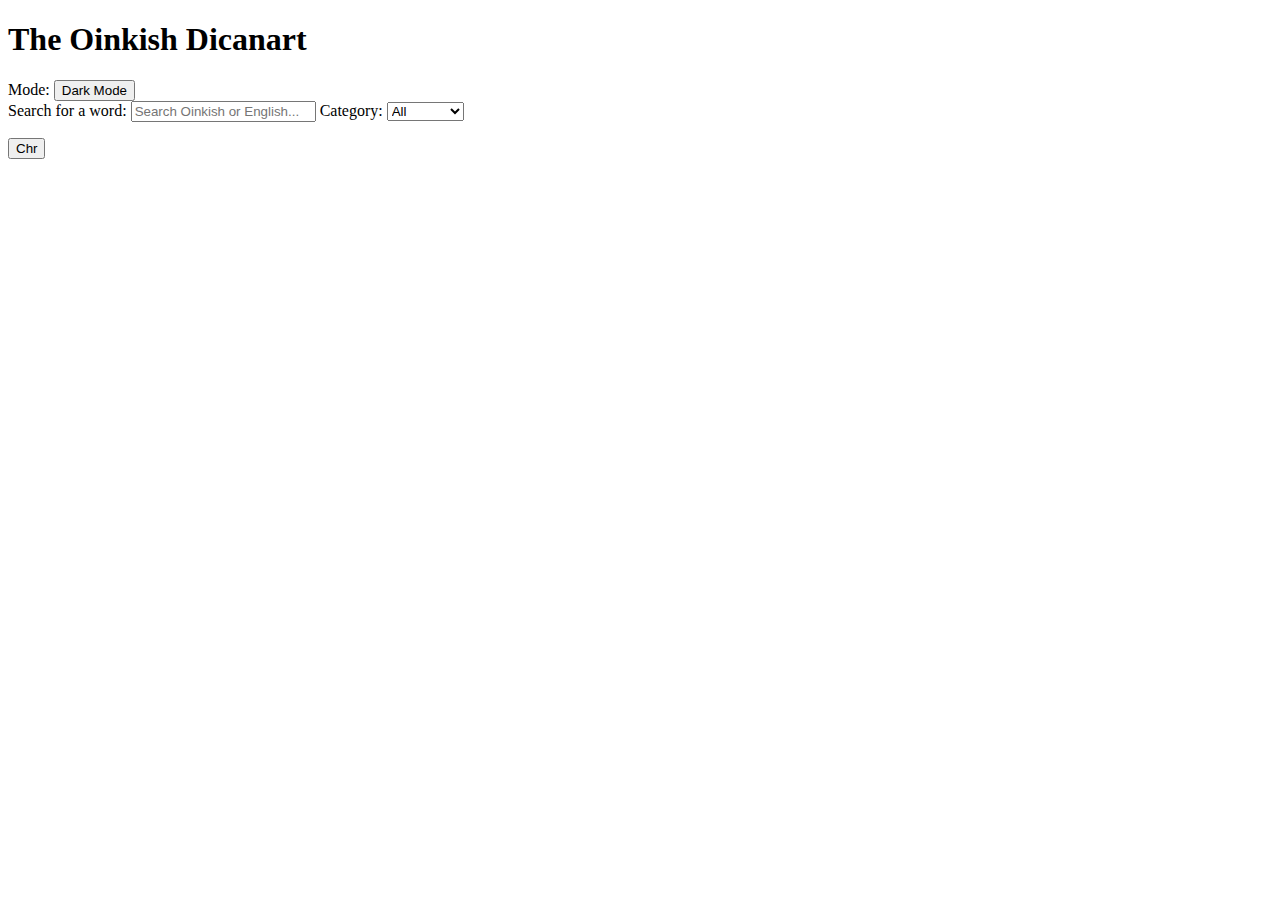
==== Index.html @ 4f7bd94c "Create Index.html" ====
<!DOCTYPE html>
<html lang="en">
<head>
    <meta charset="UTF-8">
    <meta name="viewport" content="width=device-width, initial-scale=1.0">
    <title>The Oinkish Dicanart</title>
    <link rel="stylesheet" href="style.css">
</head>
<body>
    <div id="container">
        <header>
            <h1>The Oinkish Dicanart</h1>
            <div id="theme-toggle">
                <label for="theme">Mode:</label>
                <button id="toggle-mode">Dark Mode</button>
            </div>
        </header>

        <main>
            <section id="search-section">
                <label for="search">Search for a word:</label>
                <input type="text" id="search" placeholder="Search Oinkish or English...">

                <label for="category">Category:</label>
                <select id="category">
                    <option value="all">All</option>
                    <option value="noun">Noun</option>
                    <option value="verb">Verb</option>
                    <option value="adjective">Adjective</option>
                    <option value="particle">Particle</option>
                </select>

                <ul id="recommendations"></ul>
            </section>

            <section id="definition-section" hidden>
                <h2 id="word-title">Word Title</h2>
                <p id="word-definition">Definition of the word will appear here.</p>
                <button id="back-button">Back to Search</button>
            </section>
        </main>

        <footer>
            <button id="chr-button">Chr</button>
        </footer>
    </div>

    <script src="script.js"></script>
</body>
</html>
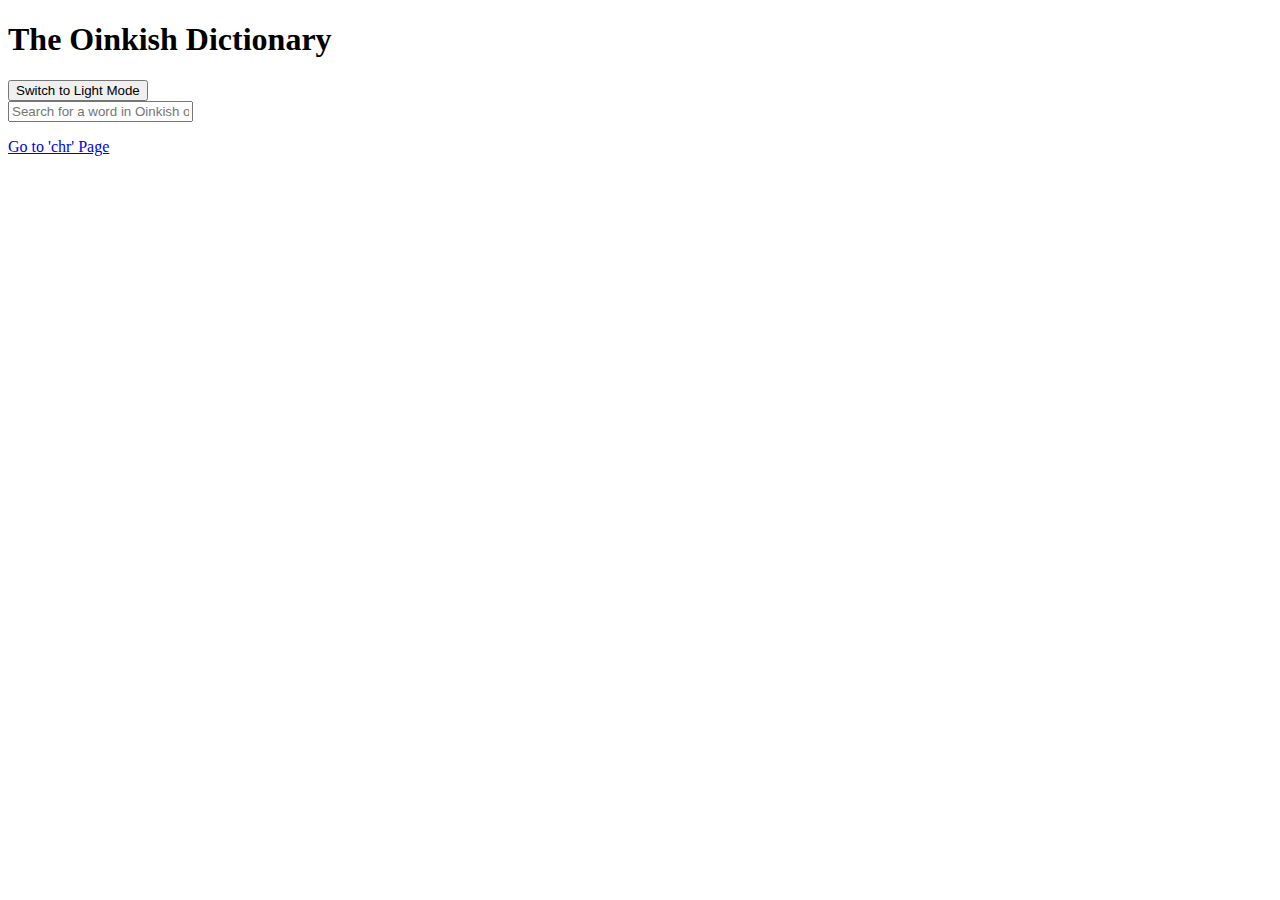
==== commit 09b871d8: "Update Index.html" ====
--- a/Index.html
+++ b/Index.html
@@ -3,48 +3,26 @@
 <head>
     <meta charset="UTF-8">
     <meta name="viewport" content="width=device-width, initial-scale=1.0">
-    <title>The Oinkish Dicanart</title>
-    <link rel="stylesheet" href="style.css">
+    <title>The Oinkish Dictionary</title>
+    <link rel="stylesheet" href="css/styles.css">
 </head>
 <body>
-    <div id="container">
+    <div class="container">
         <header>
-            <h1>The Oinkish Dicanart</h1>
-            <div id="theme-toggle">
-                <label for="theme">Mode:</label>
-                <button id="toggle-mode">Dark Mode</button>
-            </div>
+            <h1>The Oinkish Dictionary</h1>
+            <button id="theme-toggle">Switch to Light Mode</button>
         </header>
 
-        <main>
-            <section id="search-section">
-                <label for="search">Search for a word:</label>
-                <input type="text" id="search" placeholder="Search Oinkish or English...">
-
-                <label for="category">Category:</label>
-                <select id="category">
-                    <option value="all">All</option>
-                    <option value="noun">Noun</option>
-                    <option value="verb">Verb</option>
-                    <option value="adjective">Adjective</option>
-                    <option value="particle">Particle</option>
-                </select>
-
-                <ul id="recommendations"></ul>
-            </section>
-
-            <section id="definition-section" hidden>
-                <h2 id="word-title">Word Title</h2>
-                <p id="word-definition">Definition of the word will appear here.</p>
-                <button id="back-button">Back to Search</button>
-            </section>
-        </main>
+        <section id="search-section">
+            <input type="text" id="search-bar" placeholder="Search for a word in Oinkish or English">
+            <ul id="recommendations"></ul>
+        </section>
 
         <footer>
-            <button id="chr-button">Chr</button>
+            <a href="chr.html" class="go-to-chr">Go to 'chr' Page</a>
         </footer>
     </div>
 
-    <script src="script.js"></script>
+    <script src="js/script.js"></script>
 </body>
 </html>
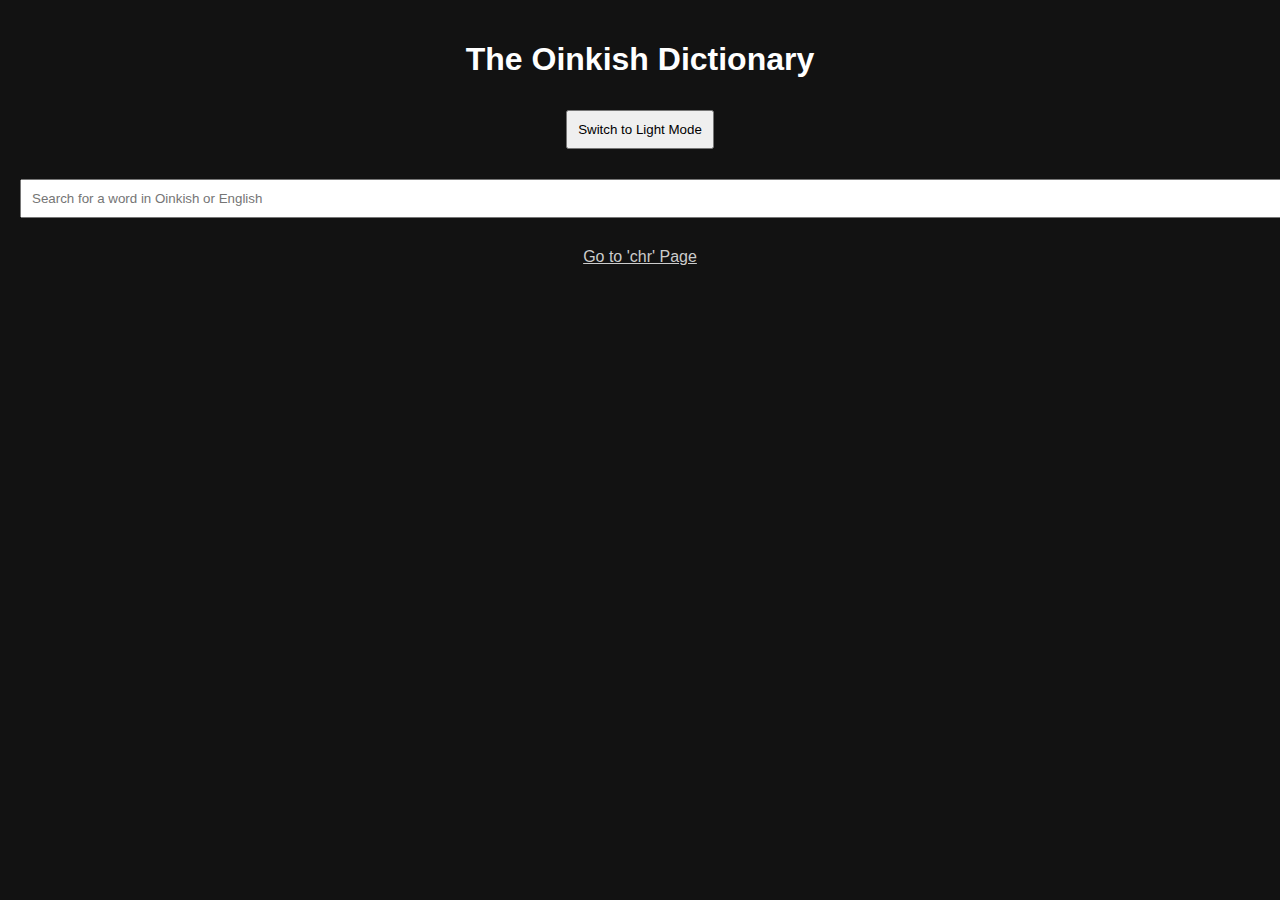
==== commit 693a9190: "Update Index.html" ====
--- a/Index.html
+++ b/Index.html
@@ -4,7 +4,67 @@
     <meta charset="UTF-8">
     <meta name="viewport" content="width=device-width, initial-scale=1.0">
     <title>The Oinkish Dictionary</title>
-    <link rel="stylesheet" href="css/styles.css">
+    <style>
+        /* CSS for dark and light modes */
+        body {
+            font-family: Arial, sans-serif;
+            margin: 0;
+            padding: 0;
+            background-color: #121212;
+            color: #fff;
+            transition: background-color 0.3s ease;
+        }
+
+        .container {
+            padding: 20px;
+        }
+
+        header {
+            text-align: center;
+        }
+
+        button {
+            padding: 10px;
+            margin: 10px;
+        }
+
+        #search-bar {
+            width: 100%;
+            padding: 10px;
+            margin-top: 20px;
+        }
+
+        #recommendations {
+            list-style: none;
+            padding: 0;
+        }
+
+        .recommendation {
+            background-color: #333;
+            padding: 10px;
+            margin: 5px 0;
+            cursor: pointer;
+        }
+
+        footer {
+            margin-top: 30px;
+            text-align: center;
+        }
+
+        .go-to-chr {
+            color: #ccc;
+        }
+
+        .light-mode {
+            background-color: #fff;
+            color: #000;
+        }
+
+        .light-mode button {
+            background-color: #000;
+            color: #fff;
+        }
+    </style>
 </head>
 <body>
     <div class="container">
@@ -19,10 +79,96 @@
         </section>
 
         <footer>
-            <a href="chr.html" class="go-to-chr">Go to 'chr' Page</a>
+            <a href="#" class="go-to-chr" onclick="goToChrPage()">Go to 'chr' Page</a>
         </footer>
     </div>
 
-    <script src="js/script.js"></script>
+    <script>
+        // Word data as a JavaScript object
+        const wordsData = [
+            {
+                "oinkish": "hu",
+                "english": "hello",
+                "definition": "A greeting used to express a friendly hello."
+            },
+            {
+                "oinkish": "ma",
+                "english": "mother",
+                "definition": "A female parent."
+            }
+        ];
+
+        // Get DOM elements
+        const searchBar = document.getElementById("search-bar");
+        const recommendationsList = document.getElementById("recommendations");
+        const themeToggle = document.getElementById("theme-toggle");
+
+        // Search and display word recommendations
+        searchBar.addEventListener("input", function() {
+            const query = searchBar.value.toLowerCase();
+            const filteredWords = wordsData.filter(word =>
+                word.oinkish.includes(query) || word.english.toLowerCase().includes(query)
+            );
+            displayRecommendations(filteredWords);
+        });
+
+        // Display recommendations
+        function displayRecommendations(words) {
+            recommendationsList.innerHTML = "";
+            words.forEach(word => {
+                const li = document.createElement("li");
+                li.classList.add("recommendation");
+                li.textContent = `${word.oinkish} - ${word.english}`;
+                li.onclick = () => showWordDetail(word.oinkish);
+                recommendationsList.appendChild(li);
+            });
+        }
+
+        // Show word detail
+        function showWordDetail(oinkishWord) {
+            const word = wordsData.find(w => w.oinkish === oinkishWord);
+            alert(`Word: ${word.oinkish}\nDefinition: ${word.definition}`);
+        }
+
+        // Theme toggle functionality
+        themeToggle.addEventListener("click", () => {
+            document.body.classList.toggle("light-mode");
+            if (document.body.classList.contains("light-mode")) {
+                themeToggle.textContent = "Switch to Dark Mode";
+            } else {
+                themeToggle.textContent = "Switch to Light Mode";
+            }
+        });
+
+        // Navigate to the 'chr' page
+        function goToChrPage() {
+            const categories = {
+                L: ["la", "le", "li", "lo", "lu", "lou"],
+                M: ["ma", "me", "mi", "mo", "mu", "mou"],
+                N: ["na", "ne", "ni", "no", "nu", "nou"],
+                R: ["ra", "re", "ri", "ro", "ru", "rou"],
+                T: ["ta", "te", "ti", "to", "tu", "tou"],
+                K: ["ka", "ke", "ki", "ko", "ku", "kou"],
+                S: ["sa", "se", "si", "so", "su", "sou"],
+                H: ["ha", "he", "hi", "ho", "hu", "hou"],
+                P: ["pa", "pe", "pi", "po", "pu", "pou"],
+                B: ["ba", "be", "bi", "bo", "bu", "bou"],
+                D: ["da", "de", "di", "do", "du", "dou"],
+                Z: ["za", "ze", "zi", "zo", "zu", "zou"]
+            };
+
+            let chrPageContent = "<h2>Word Categories</h2>";
+            for (let letter in categories) {
+                chrPageContent += `<h3>${letter}</h3><ul>`;
+                categories[letter].forEach(word => {
+                    chrPageContent += `<li>${word}</li>`;
+                });
+                chrPageContent += "</ul>";
+            }
+
+            // Display chr content
+            document.body.innerHTML = chrPageContent;
+        }
+    </script>
 </body>
 </html>
